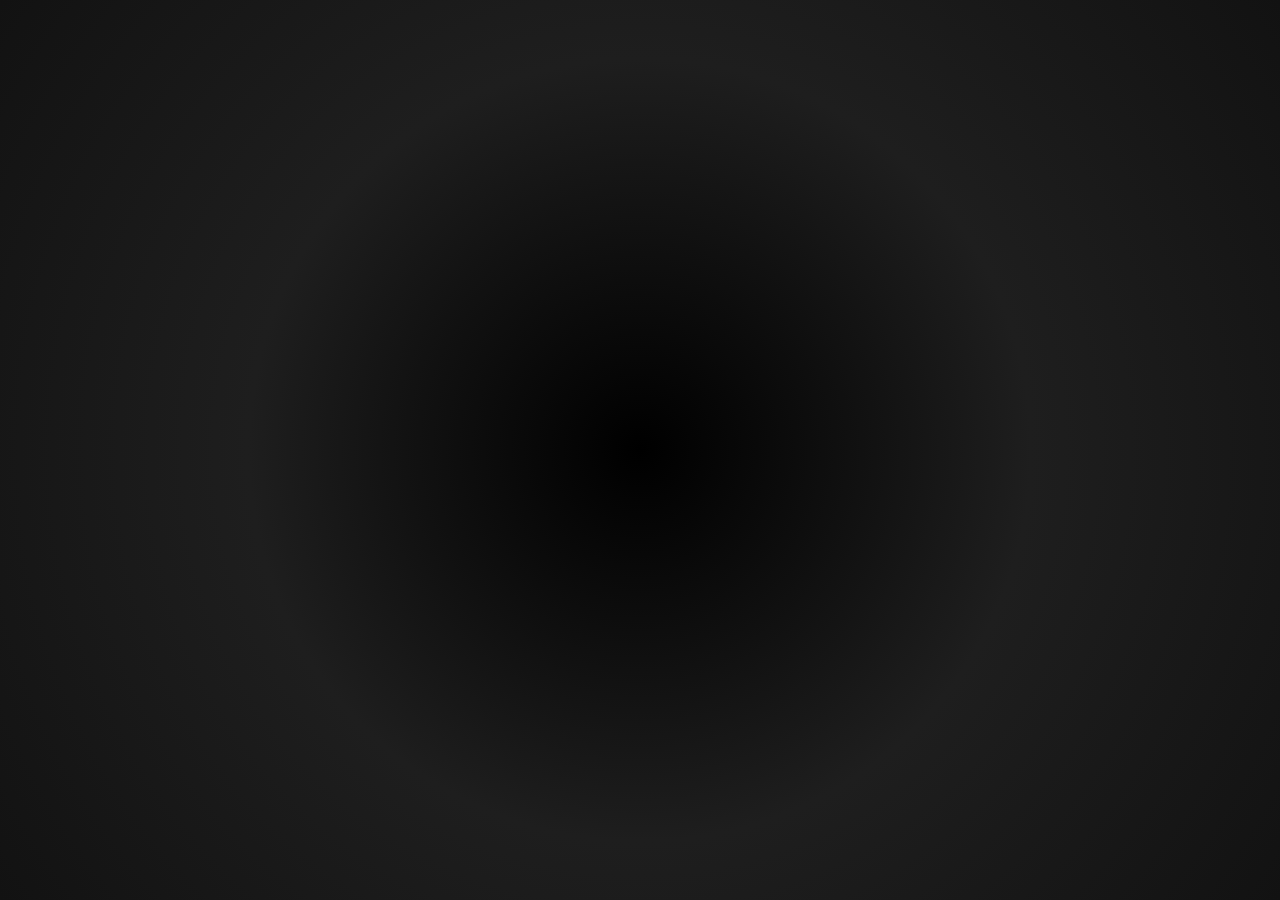
==== index.html @ 7649a2f5 "first commit" ====
<!DOCTYPE html>
<html lang="en">
<head>
    <meta charset="UTF-8">
    <meta name="viewport" content="width=device-width, initial-scale=1.0">
    <title>IBFM | Powered by Abhram</title>
    <link rel="stylesheet" href="/index.css">
</head>
<body>
    <div class="container">
        <img src="/ABHRAM LOGO FINAL.png" alt="Company Logo" class="logo">
        <h1>Powered by Abhram</h1>
        <h2>Coming Soon</h2>
        <p>We're working hard to bring you something amazing. Stay tuned!</p>
        <p>Contact us at <a href="mailto:connect@ibfm.in">connect@ibfm.in</a></p>
    </div>
</body>
</html>
---- index.css ----
@import url('https://fonts.googleapis.com/css2?family=Poppins:wght@300;400;600&display=swap');

body {
    background: radial-gradient(circle, #000000, #1e1e1e, #121212);
    color: #ffffff;
    font-family: 'Poppins', sans-serif;
    display: flex;
    justify-content: center;
    align-items: center;
    height: 100vh;
    margin: 0;
    text-align: center;
    overflow: hidden;
    position: relative;
}

.container {
    max-width: 600px;
    padding: 30px;
    opacity: 0;
    transform: translateY(20px);
    animation: fadeIn 1.5s ease-out forwards;
    padding: 30px;
    border-radius: 15px;
}

@keyframes fadeIn {
    from {
        opacity: 0;
        transform: translateY(20px);
    }
    to {
        opacity: 1;
        transform: translateY(0);
    }
}

.logo {
    width: 150px;
    margin-bottom: 20px;
    animation: popIn 1.2s ease-in-out;
}

@keyframes popIn {
    from {
        transform: scale(0.8);
        opacity: 0;
    }
    to {
        transform: scale(1);
        opacity: 1;
    }
}

h1 {
    font-size: 2.8em;
    font-weight: 600;
    margin: 10px 0;
    animation: fadeIn 1.8s ease-out forwards;
    text-shadow: 0px 0px 25px rgba(187, 134, 252, 0.8);
}

h2 {
    font-size: 1.8em;
    font-weight: 500;
    color: #bb86fc;
    text-transform: uppercase;
    animation: glowText 3s linear infinite;
}

@keyframes glowText {
    0% { text-shadow: -10px 0px 30px rgba(187, 134, 252, 0.6); }
    50% { text-shadow: 0px 0px 40px rgba(187, 134, 252, 1); }
    100% { text-shadow: 10px 0px 30px rgba(187, 134, 252, 0.6); }
}

.powered-by {
    font-size: 1.4em;
    font-weight: 400;
    color: #bb86fc;
    text-transform: uppercase;
    display: inline-block;
    position: relative;
    overflow: hidden;
}

.powered-by::before {
    content: '';
    position: absolute;
    width: 100%;
    height: 100%;
    top: 0;
    left: -100%;
    background: linear-gradient(90deg, transparent, rgba(255, 255, 255, 0.8), transparent);
    animation: glowMove 3s infinite;
}

@keyframes glowMove {
    0% { left: -100%; }
    50% { left: 100%; }
    100% { left: -100%; }
}

p {
    font-size: 1.2em;
    line-height: 1.6;
    font-weight: 300;
    color: rgba(255, 255, 255, 0.8);
}

a {
    color: #03dac6;
    text-decoration: none;
    font-weight: 400;
    transition: color 0.3s ease-in-out;
    text-shadow: 0px 0px 10px rgba(3, 218, 198, 0.8);
}

a:hover {
    text-decoration: underline;
    color: #00c4b4;
}

/* Floating Particles Effect */
@keyframes float {
    0% { transform: translateY(0px); opacity: 0.8; }
    50% { transform: translateY(-15px); opacity: 1; }
    100% { transform: translateY(0px); opacity: 0.8; }
}

.particle {
    position: absolute;
    width: 10px;
    height: 10px;
    background-color: rgba(255, 255, 255, 0.1);
    border-radius: 50%;
    animation: float 5s infinite ease-in-out;
}

.particle:nth-child(1) { top: 20%; left: 15%; animation-duration: 6s; }
.particle:nth-child(2) { top: 40%; left: 70%; animation-duration: 7s; }
.particle:nth-child(3) { top: 60%; left: 50%; animation-duration: 5s; }
.particle:nth-child(4) { top: 80%; left: 20%; animation-duration: 8s; }
.particle:nth-child(5) { top: 30%; left: 80%; animation-duration: 6s; }
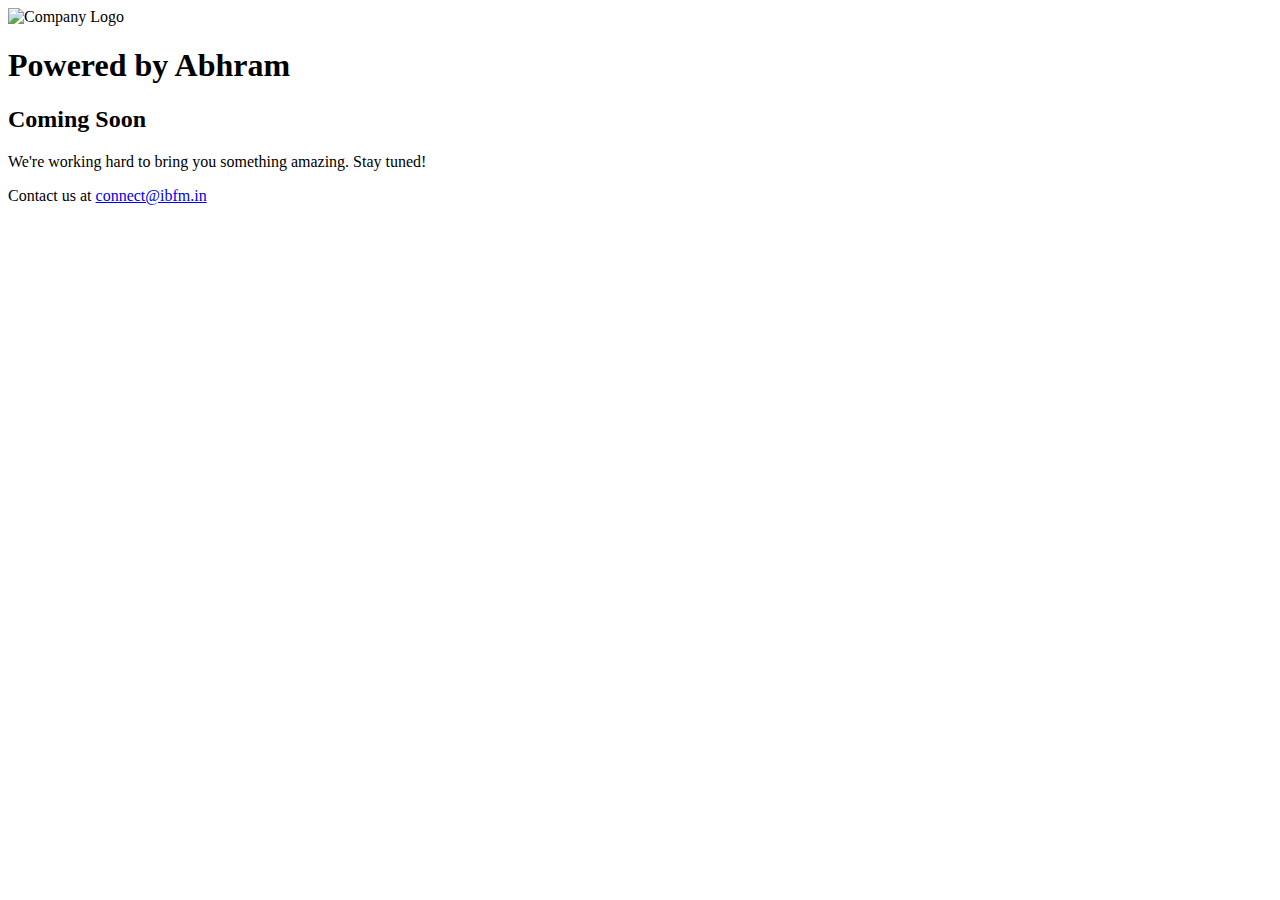
==== commit 2563dfce: "Update index.html" ====
--- a/index.html
+++ b/index.html
@@ -4,15 +4,15 @@
     <meta charset="UTF-8">
     <meta name="viewport" content="width=device-width, initial-scale=1.0">
     <title>IBFM | Powered by Abhram</title>
-    <link rel="stylesheet" href="/index.css">
+    <link rel="stylesheet" href="/IBFM/index.css">
 </head>
 <body>
     <div class="container">
-        <img src="/ABHRAM LOGO FINAL.png" alt="Company Logo" class="logo">
+        <img src="/IBFM/ABHRAM LOGO FINAL.png" alt="Company Logo" class="logo">
         <h1>Powered by Abhram</h1>
         <h2>Coming Soon</h2>
         <p>We're working hard to bring you something amazing. Stay tuned!</p>
         <p>Contact us at <a href="mailto:connect@ibfm.in">connect@ibfm.in</a></p>
     </div>
 </body>
-</html>+</html>
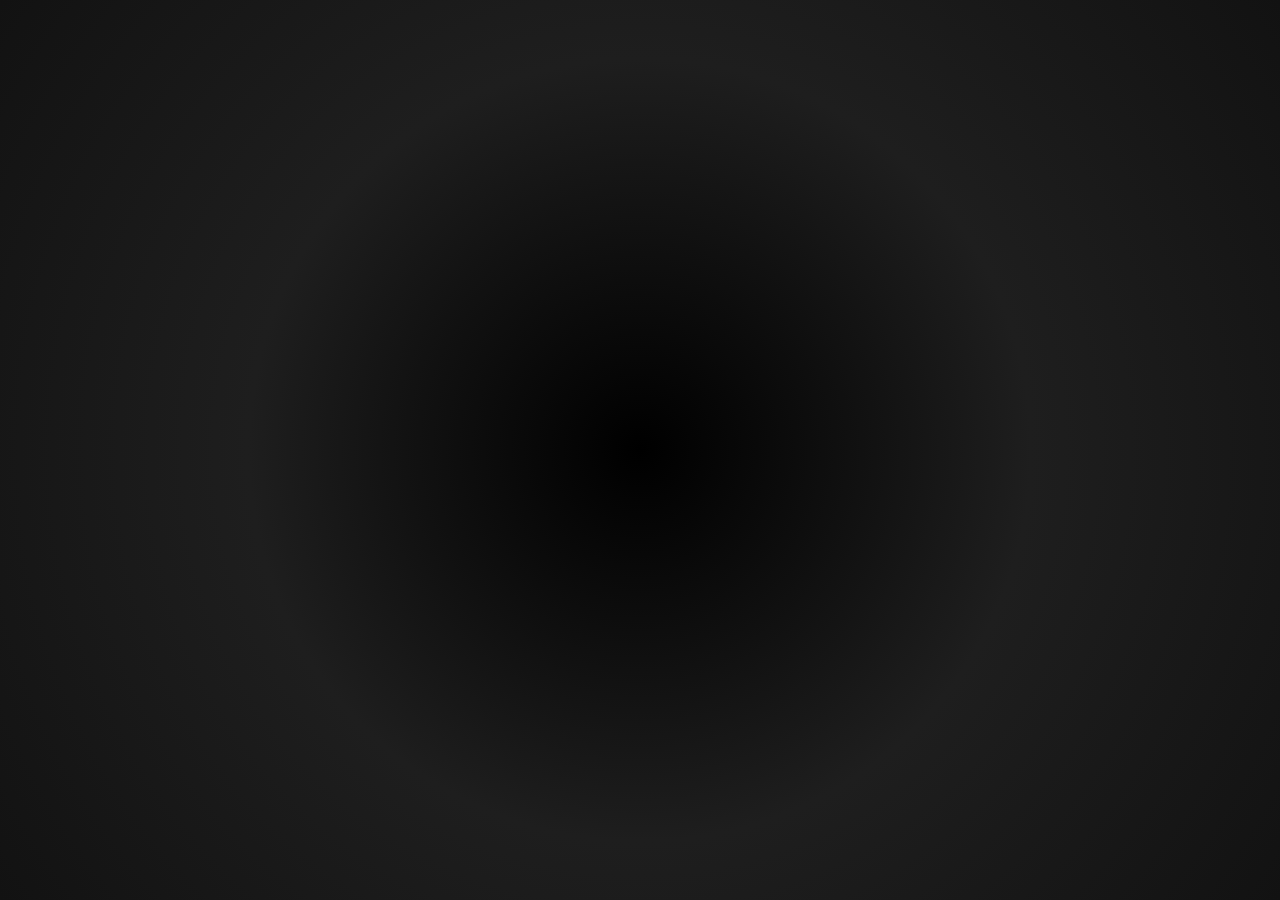
==== commit 74afcc33: "Update index.html" ====
--- a/index.html
+++ b/index.html
@@ -4,11 +4,11 @@
     <meta charset="UTF-8">
     <meta name="viewport" content="width=device-width, initial-scale=1.0">
     <title>IBFM | Powered by Abhram</title>
-    <link rel="stylesheet" href="/IBFM/index.css">
+    <link rel="stylesheet" href="/index.css">
 </head>
 <body>
     <div class="container">
-        <img src="/IBFM/ABHRAM LOGO FINAL.png" alt="Company Logo" class="logo">
+        <img src="/ABHRAM LOGO FINAL.png" alt="Company Logo" class="logo">
         <h1>Powered by Abhram</h1>
         <h2>Coming Soon</h2>
         <p>We're working hard to bring you something amazing. Stay tuned!</p>
--- a/index.css
+++ b/index.css
@@ -0,0 +1,144 @@
+@import url('https://fonts.googleapis.com/css2?family=Poppins:wght@300;400;600&display=swap');
+
+body {
+    background: radial-gradient(circle, #000000, #1e1e1e, #121212);
+    color: #ffffff;
+    font-family: 'Poppins', sans-serif;
+    display: flex;
+    justify-content: center;
+    align-items: center;
+    height: 100vh;
+    margin: 0;
+    text-align: center;
+    overflow: hidden;
+    position: relative;
+}
+
+.container {
+    max-width: 600px;
+    padding: 30px;
+    opacity: 0;
+    transform: translateY(20px);
+    animation: fadeIn 1.5s ease-out forwards;
+    padding: 30px;
+    border-radius: 15px;
+}
+
+@keyframes fadeIn {
+    from {
+        opacity: 0;
+        transform: translateY(20px);
+    }
+    to {
+        opacity: 1;
+        transform: translateY(0);
+    }
+}
+
+.logo {
+    width: 150px;
+    margin-bottom: 20px;
+    animation: popIn 1.2s ease-in-out;
+}
+
+@keyframes popIn {
+    from {
+        transform: scale(0.8);
+        opacity: 0;
+    }
+    to {
+        transform: scale(1);
+        opacity: 1;
+    }
+}
+
+h1 {
+    font-size: 2.8em;
+    font-weight: 600;
+    margin: 10px 0;
+    animation: fadeIn 1.8s ease-out forwards;
+    text-shadow: 0px 0px 25px rgba(187, 134, 252, 0.8);
+}
+
+h2 {
+    font-size: 1.8em;
+    font-weight: 500;
+    color: #bb86fc;
+    text-transform: uppercase;
+    animation: glowText 3s linear infinite;
+}
+
+@keyframes glowText {
+    0% { text-shadow: -10px 0px 30px rgba(187, 134, 252, 0.6); }
+    50% { text-shadow: 0px 0px 40px rgba(187, 134, 252, 1); }
+    100% { text-shadow: 10px 0px 30px rgba(187, 134, 252, 0.6); }
+}
+
+.powered-by {
+    font-size: 1.4em;
+    font-weight: 400;
+    color: #bb86fc;
+    text-transform: uppercase;
+    display: inline-block;
+    position: relative;
+    overflow: hidden;
+}
+
+.powered-by::before {
+    content: '';
+    position: absolute;
+    width: 100%;
+    height: 100%;
+    top: 0;
+    left: -100%;
+    background: linear-gradient(90deg, transparent, rgba(255, 255, 255, 0.8), transparent);
+    animation: glowMove 3s infinite;
+}
+
+@keyframes glowMove {
+    0% { left: -100%; }
+    50% { left: 100%; }
+    100% { left: -100%; }
+}
+
+p {
+    font-size: 1.2em;
+    line-height: 1.6;
+    font-weight: 300;
+    color: rgba(255, 255, 255, 0.8);
+}
+
+a {
+    color: #03dac6;
+    text-decoration: none;
+    font-weight: 400;
+    transition: color 0.3s ease-in-out;
+    text-shadow: 0px 0px 10px rgba(3, 218, 198, 0.8);
+}
+
+a:hover {
+    text-decoration: underline;
+    color: #00c4b4;
+}
+
+/* Floating Particles Effect */
+@keyframes float {
+    0% { transform: translateY(0px); opacity: 0.8; }
+    50% { transform: translateY(-15px); opacity: 1; }
+    100% { transform: translateY(0px); opacity: 0.8; }
+}
+
+.particle {
+    position: absolute;
+    width: 10px;
+    height: 10px;
+    background-color: rgba(255, 255, 255, 0.1);
+    border-radius: 50%;
+    animation: float 5s infinite ease-in-out;
+}
+
+.particle:nth-child(1) { top: 20%; left: 15%; animation-duration: 6s; }
+.particle:nth-child(2) { top: 40%; left: 70%; animation-duration: 7s; }
+.particle:nth-child(3) { top: 60%; left: 50%; animation-duration: 5s; }
+.particle:nth-child(4) { top: 80%; left: 20%; animation-duration: 8s; }
+.particle:nth-child(5) { top: 30%; left: 80%; animation-duration: 6s; }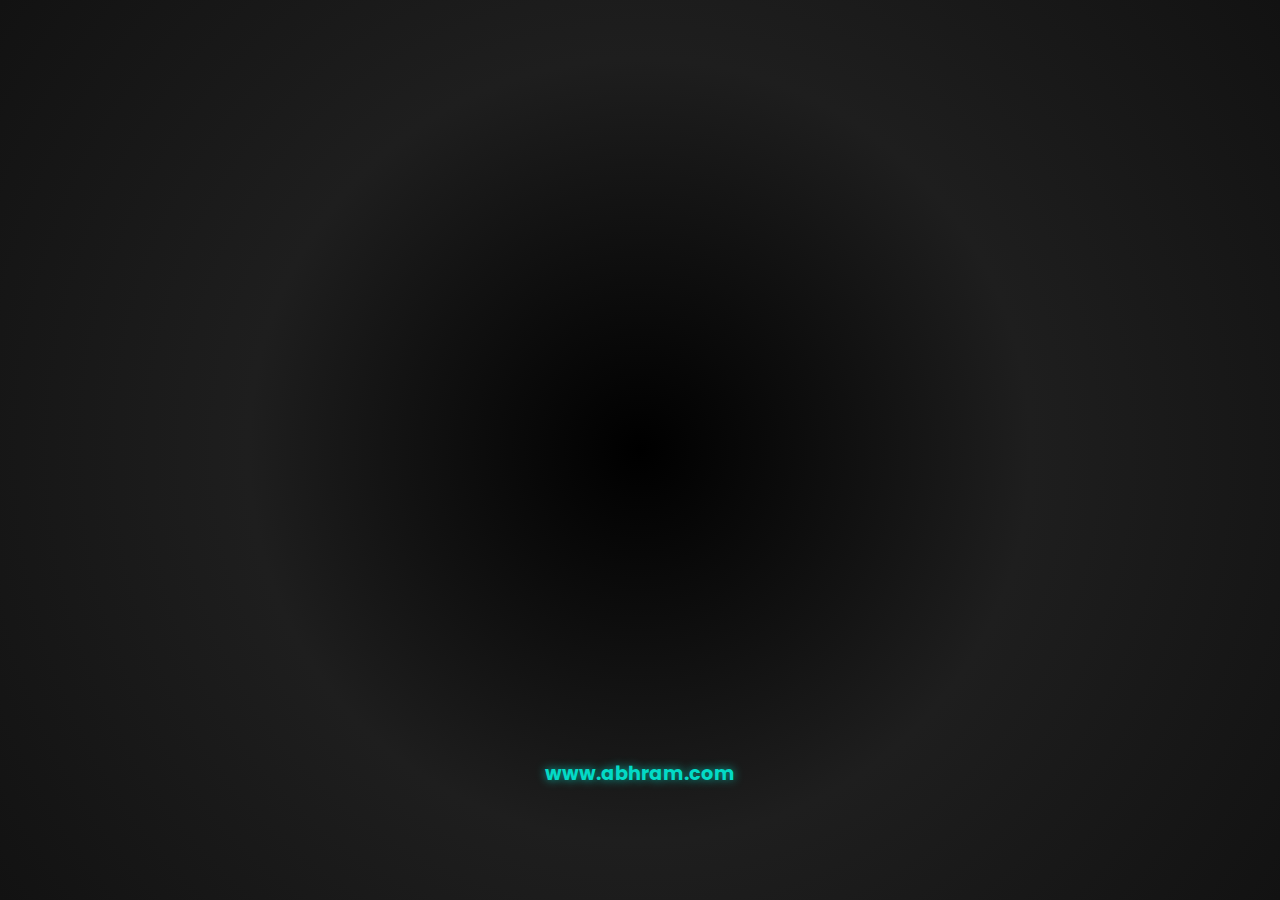
==== commit e0086148: "logo update" ====
--- a/index.html
+++ b/index.html
@@ -4,15 +4,19 @@
     <meta charset="UTF-8">
     <meta name="viewport" content="width=device-width, initial-scale=1.0">
     <title>IBFM | Powered by Abhram</title>
+    <link rel="icon" href="/ibfm-logo.png" type="image/png">
     <link rel="stylesheet" href="/index.css">
 </head>
 <body>
     <div class="container">
-        <img src="/ABHRAM LOGO FINAL.png" alt="Company Logo" class="logo">
+        <img src="/ibfm-logo.png" alt="Company Logo" class="logo">
         <h1>Powered by Abhram</h1>
         <h2>Coming Soon</h2>
         <p>We're working hard to bring you something amazing. Stay tuned!</p>
         <p>Contact us at <a href="mailto:connect@ibfm.in">connect@ibfm.in</a></p>
     </div>
+    <footer>
+        <p><a href="https://www.abhram.com" target="_blank">www.abhram.com</a></p>
+    </footer>
 </body>
-</html>
+</html>--- a/index.css
+++ b/index.css
@@ -7,6 +7,7 @@
     display: flex;
     justify-content: center;
     align-items: center;
+    flex-direction: column;
     height: 100vh;
     margin: 0;
     text-align: center;
@@ -36,7 +37,7 @@
 }
 
 .logo {
-    width: 150px;
+    width: 300px;
     margin-bottom: 20px;
     animation: popIn 1.2s ease-in-out;
 }
@@ -136,6 +137,26 @@
     border-radius: 50%;
     animation: float 5s infinite ease-in-out;
 }
+footer {
+    margin-top: 40px; /* Space above the footer */
+    padding: 20px; /* Padding inside the footer */
+    color: #ffffff; /* Text color */
+    text-align: center; /* Center the text */
+    position: relative; /* Positioning context for other styles */
+}
+
+footer a {
+    color: #03dac6; /* Link color */
+    text-decoration: none; /* Remove underline */
+    font-weight: bold; /* Bold link text */
+    transition: color 0.3s ease; /* Smooth transition for hover effect */
+}
+
+footer a:hover {
+    color: #00c4b4; /* Color on hover */
+    text-decoration: underline; /* Underline on hover */
+}
+
 
 .particle:nth-child(1) { top: 20%; left: 15%; animation-duration: 6s; }
 .particle:nth-child(2) { top: 40%; left: 70%; animation-duration: 7s; }
